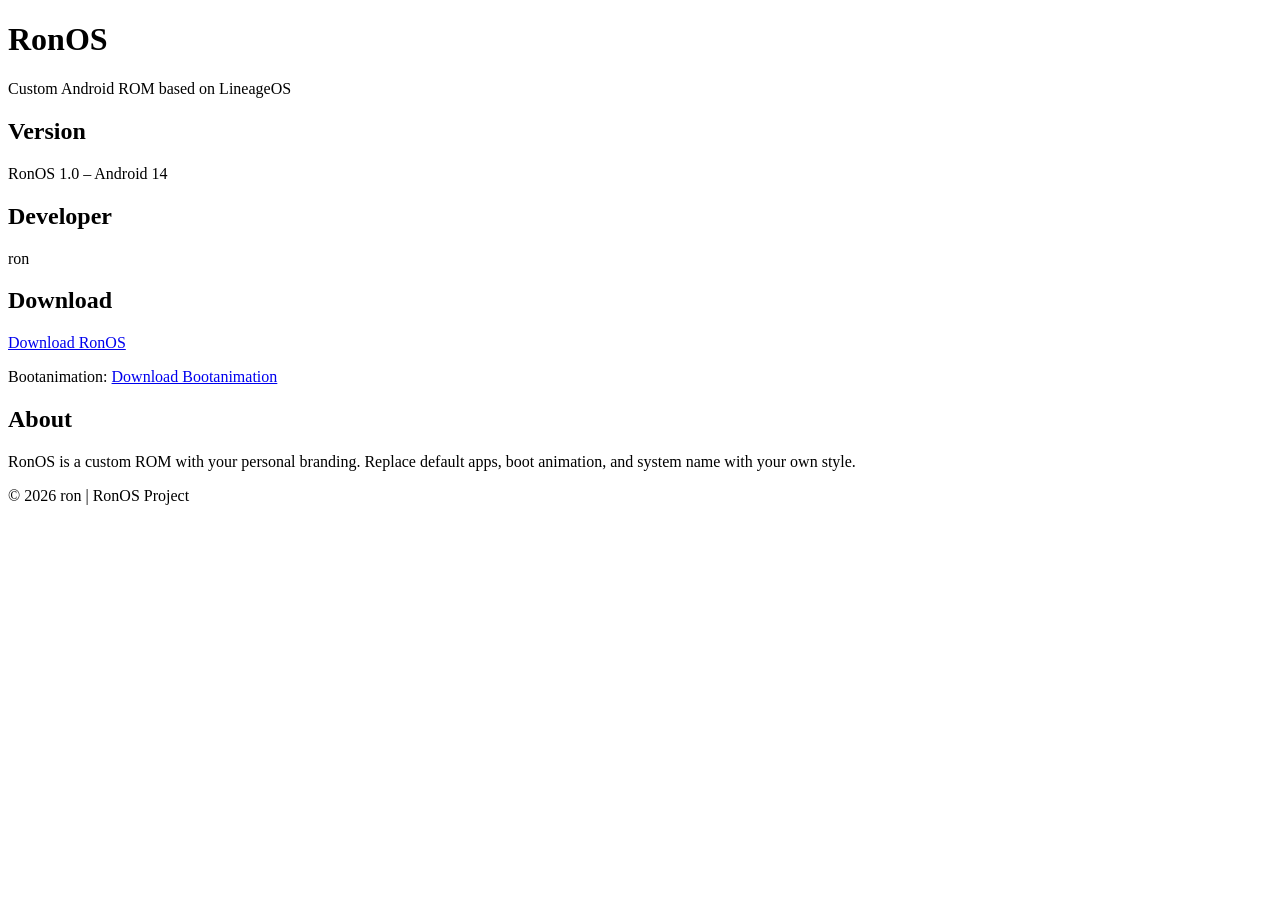
==== index.html @ c26ca10b "Add initial index.html for RonOS Project" ====
<!DOCTYPE html>
<html lang="en">
<head>
    <meta charset="UTF-8">
    <meta name="viewport" content="width=device-width, initial-scale=1.0">
    <title>RonOS Project</title>
    <link rel="stylesheet" href="style.css">
</head>
<body>
    <header>
        <h1>RonOS</h1>
        <p>Custom Android ROM based on LineageOS</p>
    </header>

    <main>
        <section class="info">
            <h2>Version</h2>
            <p>RonOS 1.0 – Android 14</p>

            <h2>Developer</h2>
            <p>ron</p>
        </section>

        <section class="download">
            <h2>Download</h2>
            <a href="downloads/RonOS.zip" class="btn">Download RonOS</a>
            <p>Bootanimation: <a href="downloads/bootanimation.zip">Download Bootanimation</a></p>
        </section>

        <section class="about">
            <h2>About</h2>
            <p>RonOS is a custom ROM with your personal branding. Replace default apps, boot animation, and system name with your own style.</p>
        </section>
    </main>

    <footer>
        <p>&copy; 2026 ron | RonOS Project</p>
    </footer>
</body>
</html>
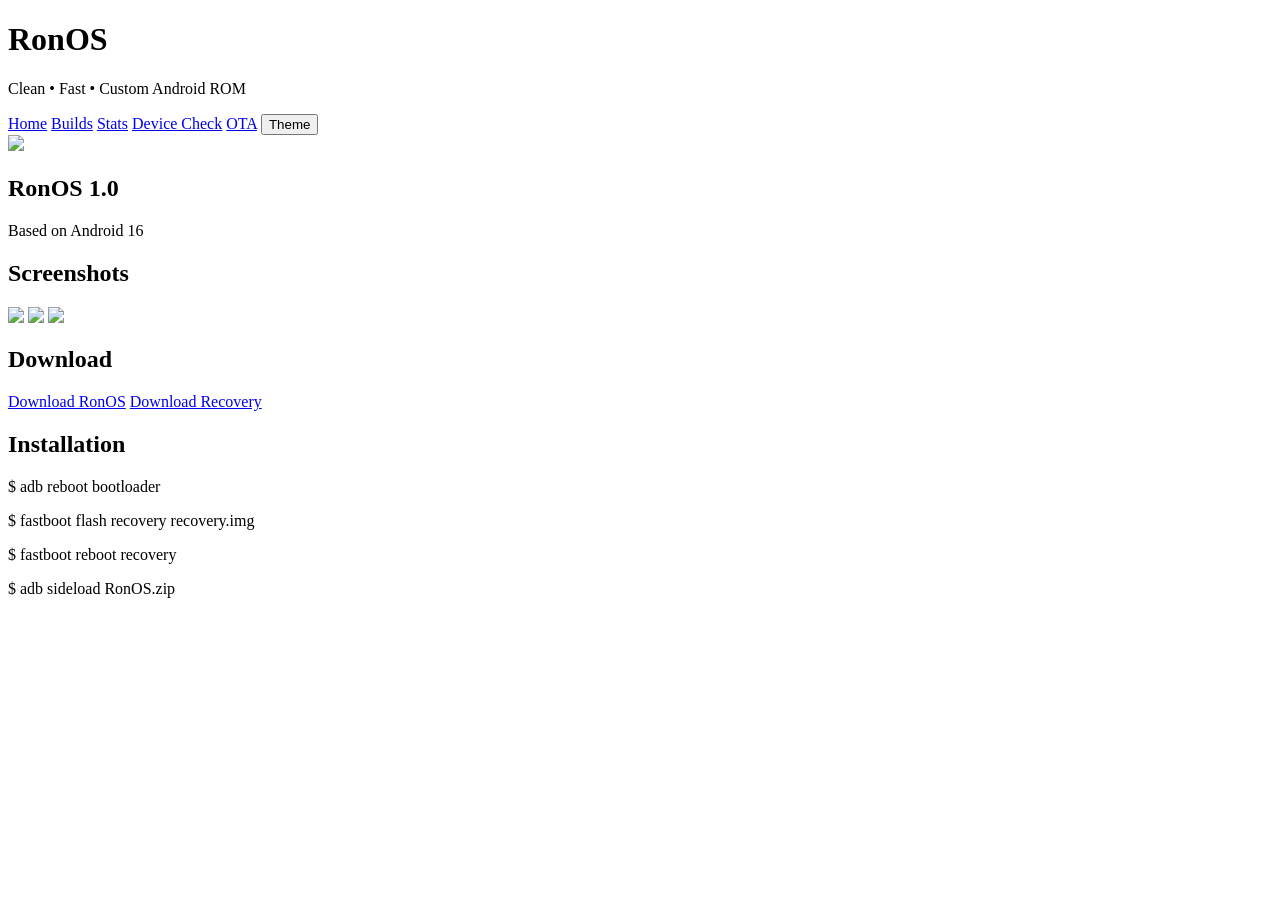
==== commit f30508ed: "Update index.html" ====
--- a/index.html
+++ b/index.html
@@ -1,40 +1,94 @@
 <!DOCTYPE html>
-<html lang="en">
+<html>
 <head>
-    <meta charset="UTF-8">
-    <meta name="viewport" content="width=device-width, initial-scale=1.0">
-    <title>RonOS Project</title>
-    <link rel="stylesheet" href="style.css">
+
+<meta charset="UTF-8">
+<meta name="viewport" content="width=device-width, initial-scale=1">
+
+<title>RonOS</title>
+
+<link rel="stylesheet" href="css/style.css">
+
 </head>
+
 <body>
-    <header>
-        <h1>RonOS</h1>
-        <p>Custom Android ROM based on LineageOS</p>
-    </header>
 
-    <main>
-        <section class="info">
-            <h2>Version</h2>
-            <p>RonOS 1.0 – Android 14</p>
+<header>
 
-            <h2>Developer</h2>
-            <p>ron</p>
-        </section>
+<h1>RonOS</h1>
+<p>Clean • Fast • Custom Android ROM</p>
 
-        <section class="download">
-            <h2>Download</h2>
-            <a href="downloads/RonOS.zip" class="btn">Download RonOS</a>
-            <p>Bootanimation: <a href="downloads/bootanimation.zip">Download Bootanimation</a></p>
-        </section>
+<nav>
 
-        <section class="about">
-            <h2>About</h2>
-            <p>RonOS is a custom ROM with your personal branding. Replace default apps, boot animation, and system name with your own style.</p>
-        </section>
-    </main>
+<a href="index.html">Home</a>
+<a href="builds.html">Builds</a>
+<a href="stats.html">Stats</a>
+<a href="device-check.html">Device Check</a>
+<a href="ota.html">OTA</a>
 
-    <footer>
-        <p>&copy; 2026 ron | RonOS Project</p>
-    </footer>
+<button onclick="toggleTheme()">Theme</button>
+
+</nav>
+
+</header>
+
+
+<section class="hero">
+
+<img src="images/android.svg" class="robot">
+
+<h2>RonOS 1.0</h2>
+
+<p>Based on Android 16</p>
+
+</section>
+
+
+<section>
+
+<h2>Screenshots</h2>
+
+<div class="slider">
+
+<img class="slide" src="images/screen1.png">
+<img class="slide" src="images/screen2.png">
+<img class="slide" src="images/screen3.png">
+
+</div>
+
+</section>
+
+
+<section>
+
+<h2>Download</h2>
+
+<a class="btn" href="downloads/RonOS.zip">Download RonOS</a>
+
+<a class="btn" href="downloads/recovery.img">Download Recovery</a>
+
+</section>
+
+
+<section>
+
+<h2>Installation</h2>
+
+<div class="terminal">
+
+<p>$ adb reboot bootloader</p>
+
+<p>$ fastboot flash recovery recovery.img</p>
+
+<p>$ fastboot reboot recovery</p>
+
+<p>$ adb sideload RonOS.zip</p>
+
+</div>
+
+</section>
+
+<script src="js/main.js"></script>
+
 </body>
-</html>
+</html>
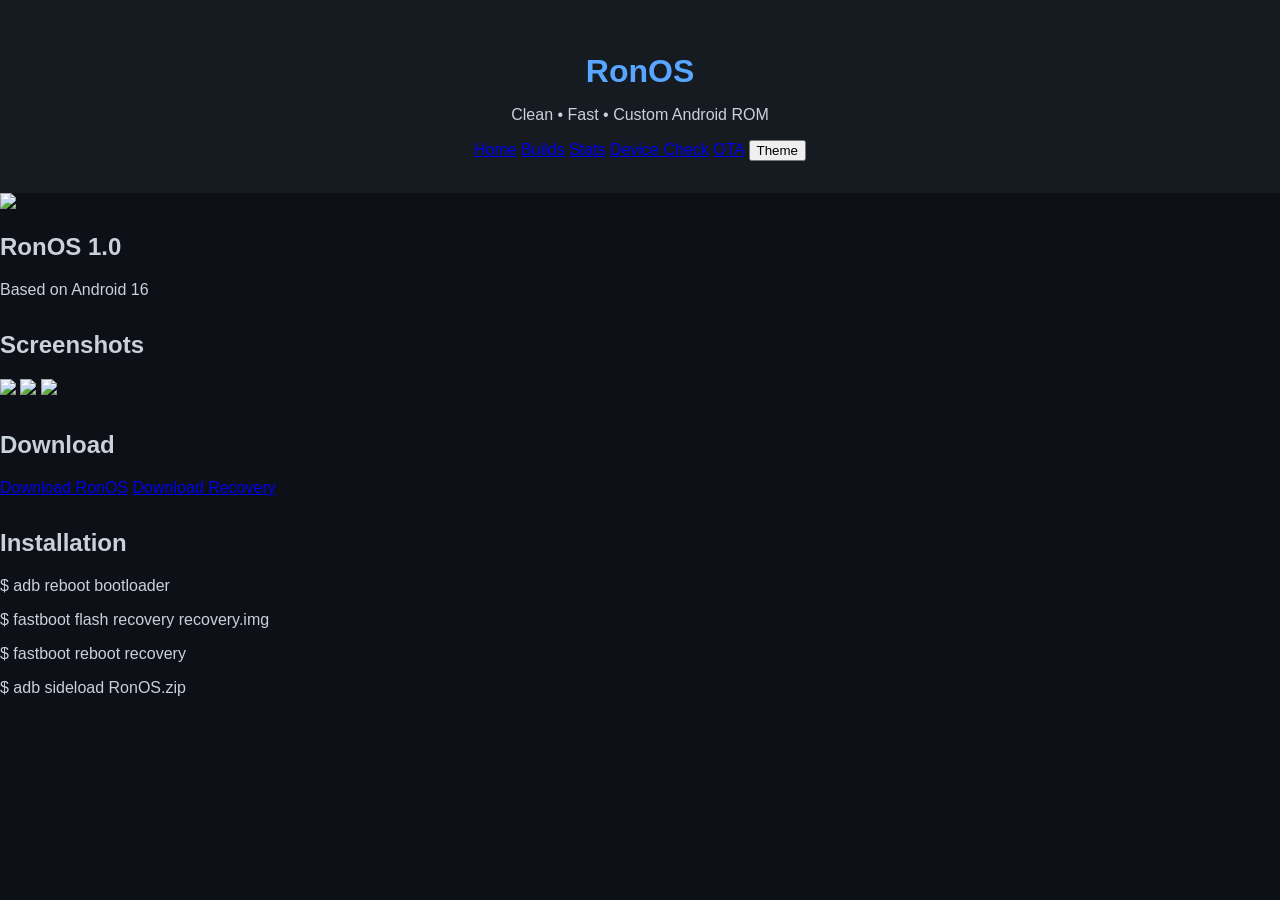
==== commit a8eefda5: "Update index.html" ====
--- a/index.html
+++ b/index.html
@@ -7,7 +7,7 @@
 
 <title>RonOS</title>
 
-<link rel="stylesheet" href="css/style.css">
+<link rel="stylesheet" href="style.css">
 
 </head>
 
@@ -88,7 +88,7 @@
 
 </section>
 
-<script src="js/main.js"></script>
+<script src="main.js"></script>
 
 </body>
 </html>
--- a/style.css
+++ b/style.css
@@ -0,0 +1,49 @@
+body {
+    font-family: Arial, sans-serif;
+    background-color: #0d1117;
+    color: #c9d1d9;
+    margin: 0;
+    padding: 0;
+}
+
+header {
+    text-align: center;
+    padding: 2rem;
+    background-color: #161b22;
+}
+
+h1 {
+    color: #58a6ff;
+    margin-bottom: 0.5rem;
+}
+
+main {
+    max-width: 800px;
+    margin: 2rem auto;
+    padding: 1rem;
+}
+
+section {
+    margin-bottom: 2rem;
+}
+
+.download .btn {
+    display: inline-block;
+    padding: 0.75rem 1.5rem;
+    background-color: #238636;
+    color: white;
+    text-decoration: none;
+    border-radius: 6px;
+    font-weight: bold;
+}
+
+.download .btn:hover {
+    background-color: #2ea043;
+}
+
+footer {
+    text-align: center;
+    padding: 1rem;
+    background-color: #161b22;
+    color: #8b949e;
+}
